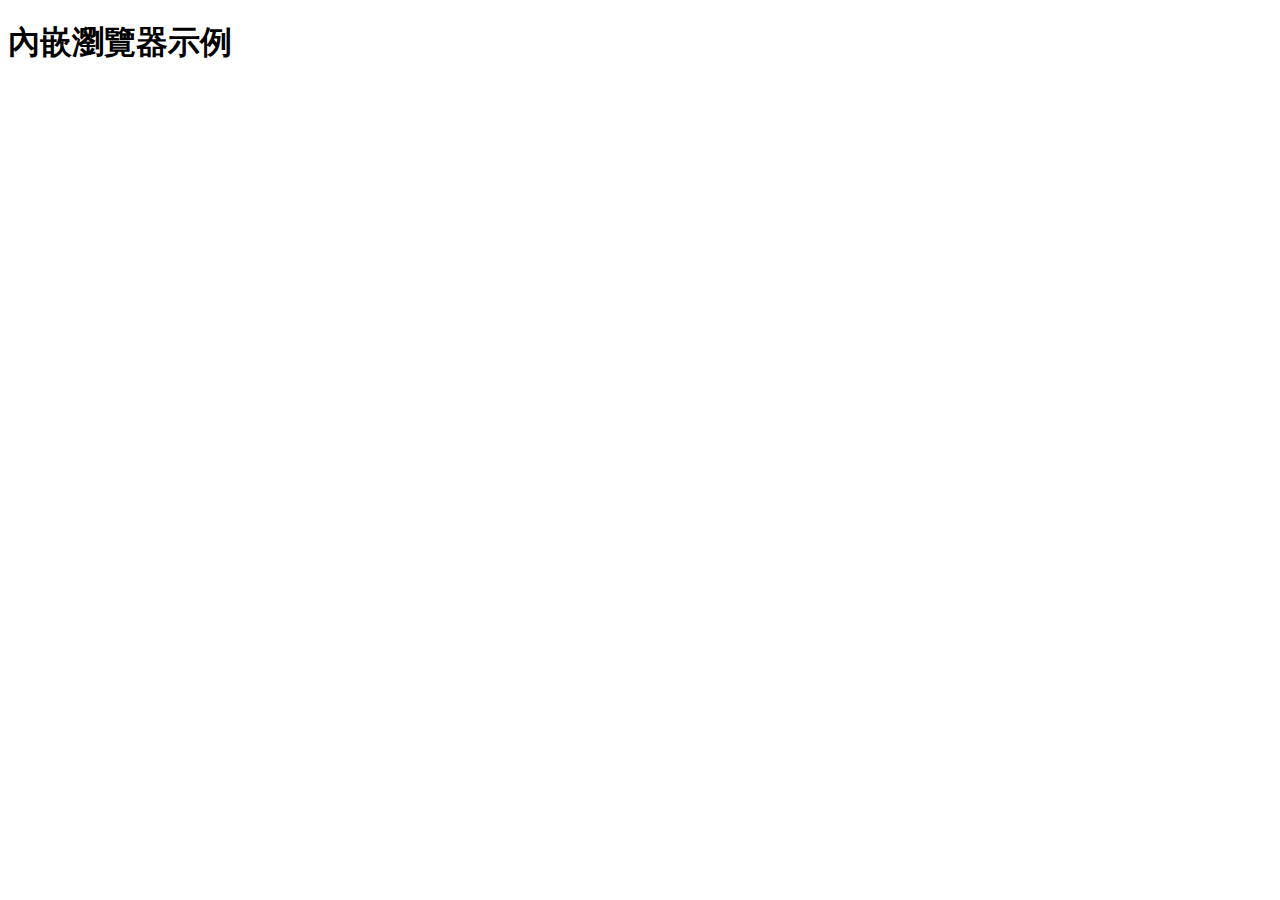
==== index.html @ 7974af0a "2次提交" ====
<!DOCTYPE html>
<html lang="zh-Hant">
<head>
    <meta charset="UTF-8">
    <meta name="viewport" content="width=device-width, initial-scale=1.0">
    <title>內嵌瀏覽器範例</title>
    <link rel="stylesheet" href="styles/style.css">
</head>
<body>
    <h1>內嵌瀏覽器示例</h1>
    <iframe src="https://www.google.com" title="內嵌瀏覽器"></iframe>
</body>
</html>
---- styles/style.css ----
/* 設置 iframe 的大小 */
iframe {
    width: 100%;
    height: 600px; /* 您可以根據需要調整高度 */
    border: none; /* 不顯示邊框 */
}
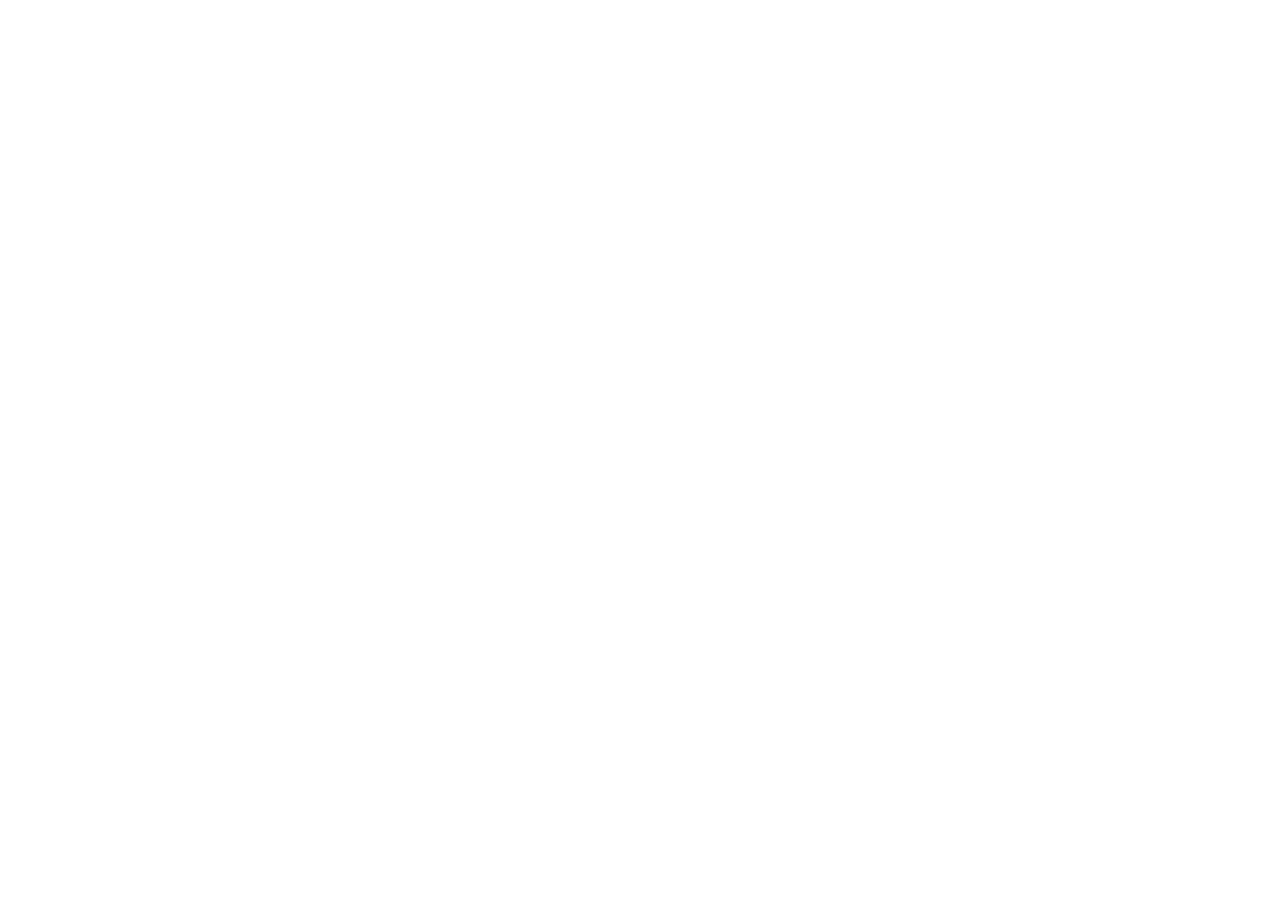
==== commit 6a0f05ef: "4次提交" ====
--- a/index.html
+++ b/index.html
@@ -7,7 +7,8 @@
     <link rel="stylesheet" href="styles/style.css">
 </head>
 <body>
-    <h1>內嵌瀏覽器示例</h1>
-    <iframe src="https://www.google.com" title="內嵌瀏覽器"></iframe>
+    <script async src="https://cse.google.com/cse.js?cx=b47cb80c0d5cb4d7a">
+    </script>
+    <div class="gcse-search"></div>
 </body>
 </html>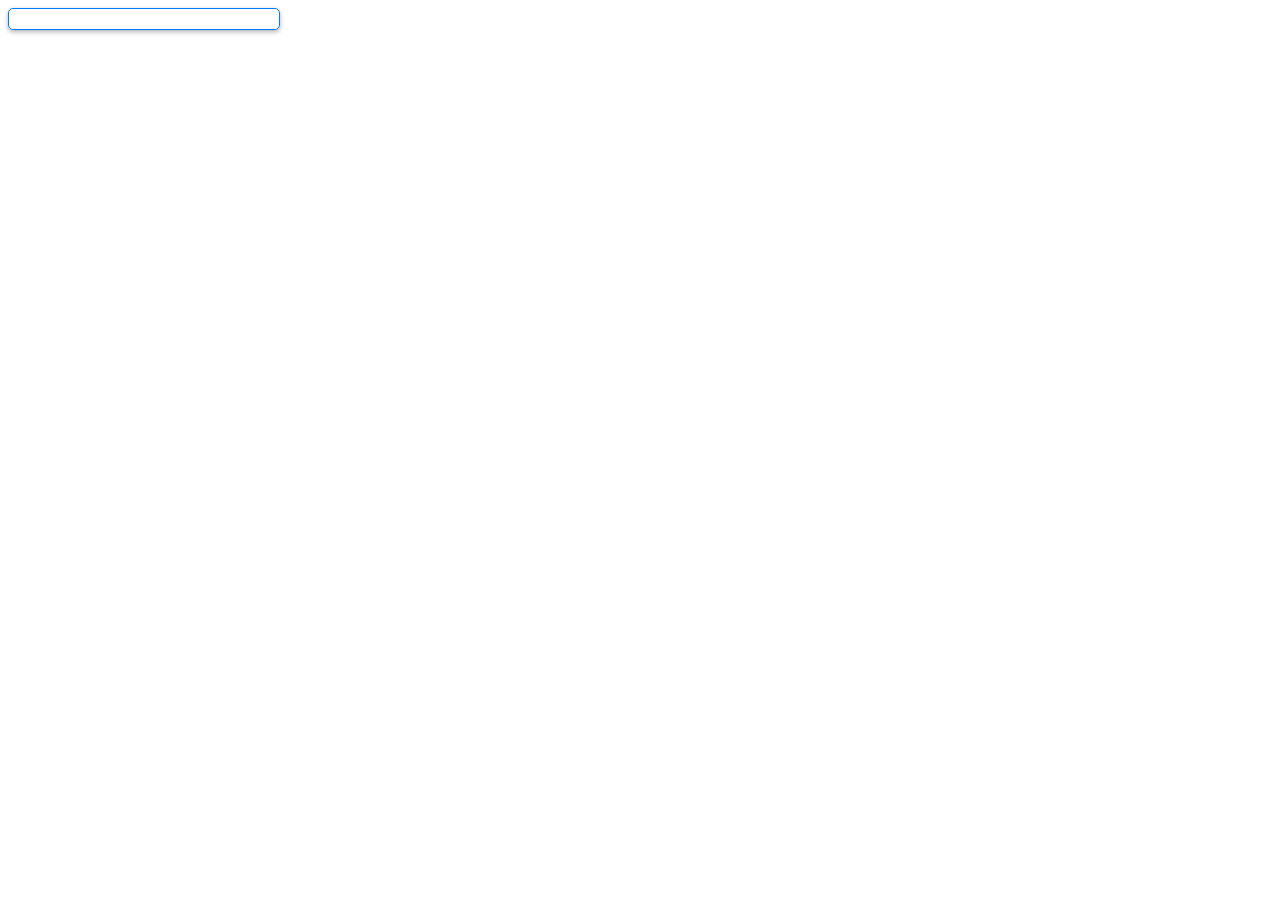
==== commit 4246264e: "5次提交" ====
--- a/index.html
+++ b/index.html
@@ -7,8 +7,10 @@
     <link rel="stylesheet" href="styles/style.css">
 </head>
 <body>
-    <script async src="https://cse.google.com/cse.js?cx=b47cb80c0d5cb4d7a">
-    </script>
-    <div class="gcse-search"></div>
+    <div id = "search">
+        <script async src="https://cse.google.com/cse.js?cx=b47cb80c0d5cb4d7a">
+
+        </script>
+    </div>
 </body>
 </html>--- a/styles/style.css
+++ b/styles/style.css
@@ -1,6 +1,9 @@
 /* 設置 iframe 的大小 */
-iframe {
-    width: 100%;
-    height: 600px; /* 您可以根據需要調整高度 */
-    border: none; /* 不顯示邊框 */
+#search{
+    padding: 10px;
+    width: 250px;
+    margin-right: 10px;
+    border-radius: 5px;
+    border: 1px solid #007BFF;
+    box-shadow: 0 2px 5px rgba(0, 0, 0, 0.3);
 }